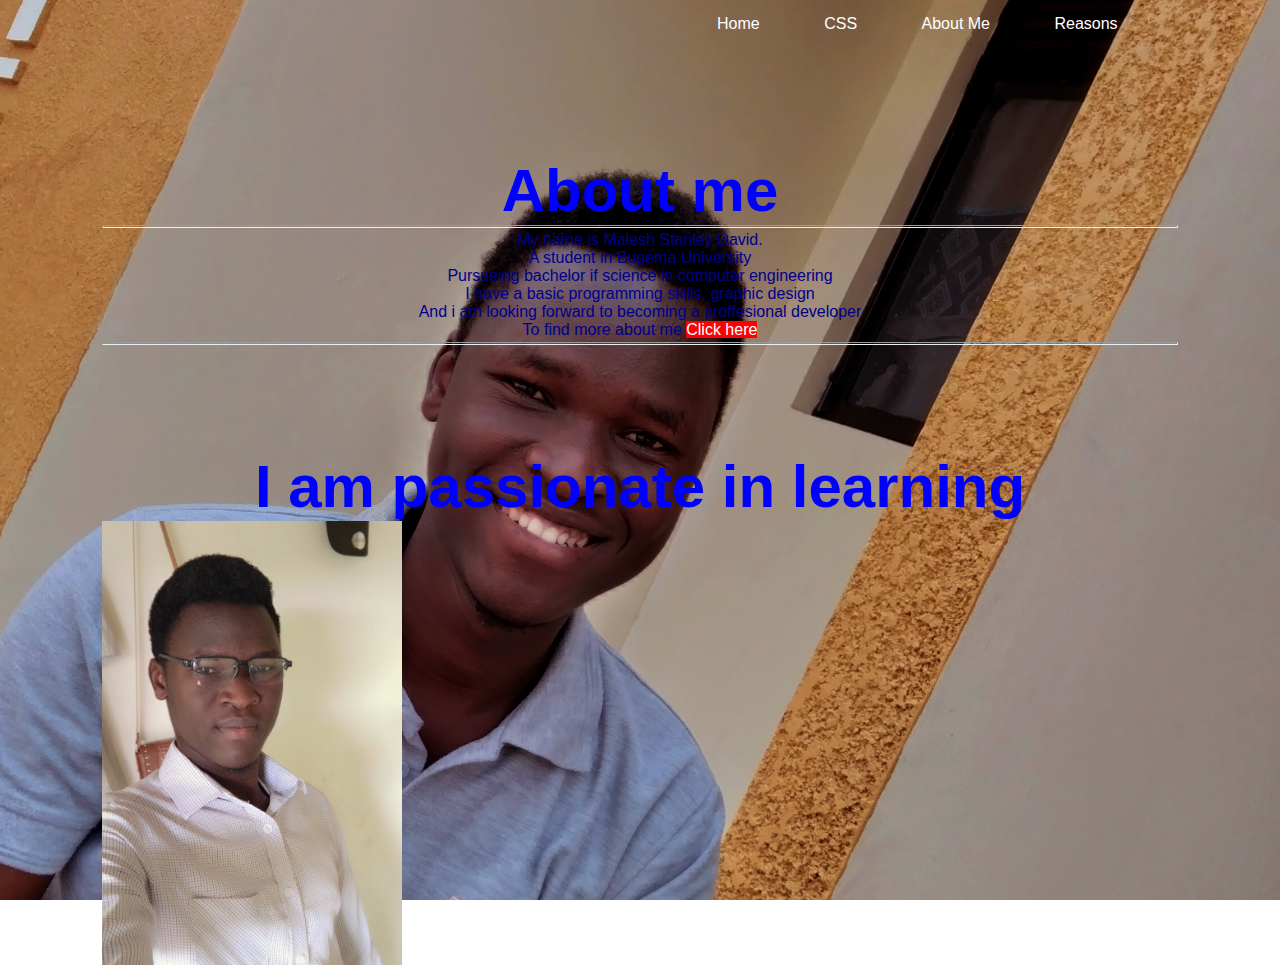
==== about.html @ d028463c "i" ====
<!DOCTYPE html>
<html lang="en">
<head>
    <meta charset="UTF-8">
    <meta http-equiv="X-UA-Compatible" content="IE=edge">
    <meta name="viewport" content="width=device-width, initial-scale=1.0">
    <title>about me</title>
    <link rel="stylesheet" href="style.css">
    <!-- CSS only -->
<link href="https://cdn.jsdelivr.net/npm/bootstrap@5.2.3/dist/css/bootstrap.min.css" rel="stylesheet" integrity="sha384-rbsA2VBKQhggwzxH7pPCaAqO46MgnOM80zW1RWuH61DGLwZJEdK2Kadq2F9CUG65" crossorigin="anonymous">
</head>
<body>
    <div class="container" style="background-image: url(images/me.jpg); background-repeat: no-repeat;">
        <nav>
            <ul>
                <li><a href="#">Home</a></li>
                <li><a href="">CSS</a></li>
                <li><a href="">About Me</a></li>
                <li><a href="">Reasons</a></li>
            </ul>
        </nav>

        <div class="row">
            <div class="col">
                <h1>About me</h1>
                <hr style="color: red; height: 3px;">
                <p>
                    My name is Malesh Stanley David. <br> 
                    A student in Bugema University <br>
                    Pursueing bachelor if science in computer engineering <br>
                    I have a basic programming skills, graphic design <br> 
                    And i am looking forward to becoming a proffesional developer <br>
                    To find more about me 
                    <a href="https://malesh-stanley.github.io/jm/" style="color: white; text-decoration: none; background-color: red; border: 1px white;">Click here</a>
                </p>
                <hr style="color: red; height: 3px;">
            </div>
            <div class="col">
                <h1>I am passionate in learning</h1>
                <img src="images/jm2.jpg" style="width: 300px;">
            </div>
        </div>
    </div>
    

    <!-- JavaScript Bundle with Popper -->
<script src="https://cdn.jsdelivr.net/npm/bootstrap@5.2.3/dist/js/bootstrap.bundle.min.js" integrity="sha384-kenU1KFdBIe4zVF0s0G1M5b4hcpxyD9F7jL+jjXkk+Q2h455rYXK/7HAuoJl+0I4" crossorigin="anonymous"></script>
</body>
</html>
---- style.css ----
*{
    margin: 0;
    padding: 0;
    box-sizing: border-box;
    font-family: 'poppins', sans-serif;
}
.container{
    width: 100%;
    height: 100vh;
    background-image: linear-gradient(rgb(0,0,0,0.2), transparent), url(images/stan1.jpeg);
    background-size: cover;
    background-position: center;
    padding: 0 8%;
    position: relative;
}
nav{
    display: flex;
    width: 100%;
    align-items: center;
    flex-wrap: wrap;
    padding: 5px 0;
}
.cart-icon{
    width: 60px;
    cursor: pointer;
}
nav ul{
    flex: 1;
    text-align: right;
    padding-right: 30px;
}
nav ul li{
    display: inline-block;
    list-style: none;
    margin: 10px 30px;
}

nav ul li a{
    color: white;
    text-decoration: none;
    position: relative;
}

nav ul li a::after{
    content: '';
    width: 0;
    height: 3px;
    position: absolute;
    bottom: -5px;
    left: 50%;
    transform: translateX(-50%);
    background: blue;
    transition: 0.3s;
}
nav ul li a:hover::after{
    width: 100%;
}
.text-box{
    color: white;
    position: absolute;
    bottom: 10%;
    display: inline-block;
    width: 600px;
}
.text-box p{
    font-size: 50px;
    font-weight: 600;
}
.text-box h1{
    font-size: 100px;
    line-height: 100px;
    margin-left: -10px;
    color: transparent;
    -webkit-text-stroke: 1px white;
    background: url(images/im100.png);
    -webkit-background-clip: text;
    background-position: 0 0;
    animation: back 20s linear infinite;
}
.schools{
    right: 2%;
    color: white;
    top: 40%;
    color: white;
    position: absolute;
    width: 600px;
    display: inline-block;
}
.schools p{
    margin: 10px 0;
    font-size: 30px;
    font-weight: 600;
    background-color: lightskyblue;
    padding: 2px 5px;
    border: none;
    border-radius: 10px;
}
.schools li{
    list-style-type: none;
}
.schools li a{
    text-decoration: none;
    color: white;
    font-size: 20px;
}
@keyframes back{
    100%{
        background-position: 2000px 0;
    }
}


.text-box h3{
    font-size: 40px;
    font-weight: 500;
}
.text-box .row{
    display: flex;
    align-items: center;
    flex-wrap: wrap;
    margin-top: 30px;
}
.text-box a{
    color: #fff;
    text-decoration: none;
    padding: 10px 20px;
    margin-right: 20px;
    border: 2px solid #fff;
    display: flex;
    align-items: center;
}
.text-box a span{
    font-size: 30px;
    line-height: 15px;
    margin-left: 5px;
}
.css {
    text-align: center;
    width: 1000px;
    margin-top: 10%;
}
.css h1{
    font-size: 100px;
    color: white;

}
.css h3{
    color: white;
    display: inline-block;
    text-align: center;
}
.css p{
    margin: 15px 10px;
    color: white;
}
.col h1{
    margin-top: 10%;
    text-align: center;
    color: blue;
    font-size: 60px;
}
.col p{
    text-align: center;
    color: darkblue;
    padding: 3px 0;
}
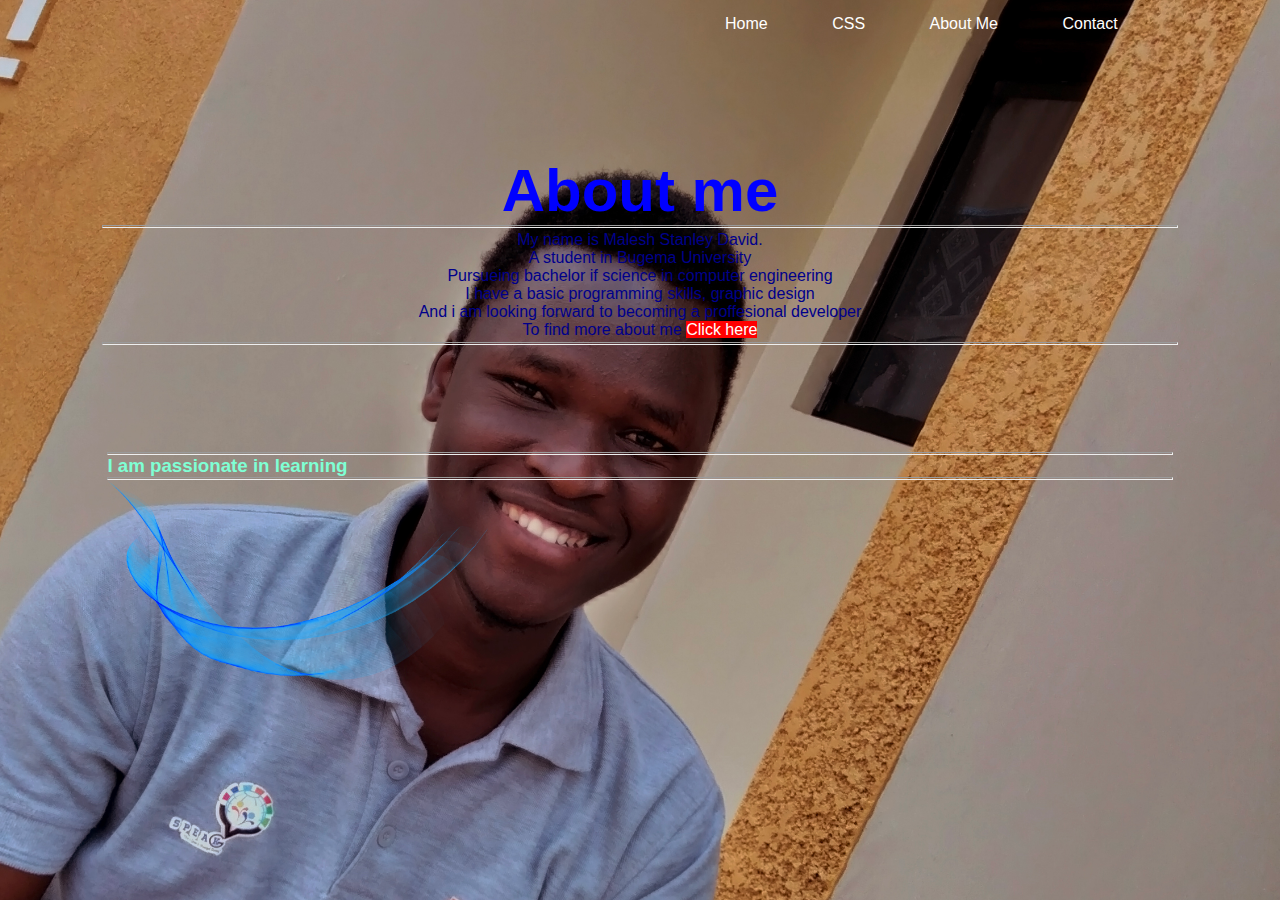
==== commit 08582c97: "i" ====
--- a/about.html
+++ b/about.html
@@ -16,7 +16,7 @@
                 <li><a href="#">Home</a></li>
                 <li><a href="">CSS</a></li>
                 <li><a href="">About Me</a></li>
-                <li><a href="">Reasons</a></li>
+                <li><a href="">Contact</a></li>
             </ul>
         </nav>
 
@@ -35,9 +35,11 @@
                 </p>
                 <hr style="color: red; height: 3px;">
             </div>
-            <div class="col">
-                <h1>I am passionate in learning</h1>
-                <img src="images/jm2.jpg" style="width: 300px;">
+            <div class="col" style="margin: 10% 5px; color: aquamarine;">
+                <hr style="color: blue; height: 3px;">
+                <h3>I am passionate in learning</h3>
+                <hr style="color: blue; height: 3px;">
+                <img src="images/fly2.png" style="width: 400px; height: 200px;">
             </div>
         </div>
     </div>
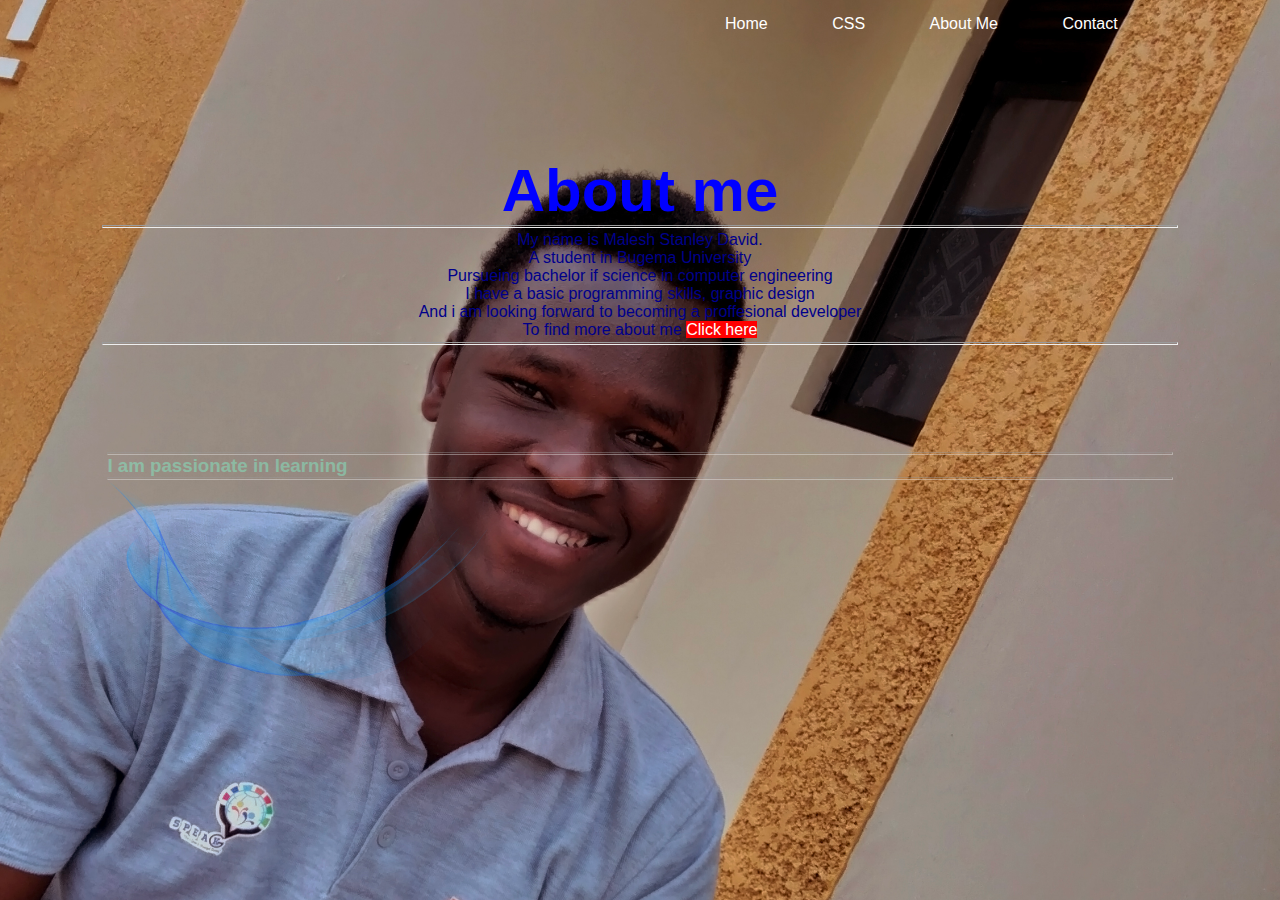
==== commit e812a66e: "i" ====
--- a/about.html
+++ b/about.html
@@ -13,10 +13,10 @@
     <div class="container" style="background-image: url(images/me.jpg); background-repeat: no-repeat;">
         <nav>
             <ul>
-                <li><a href="#">Home</a></li>
-                <li><a href="">CSS</a></li>
-                <li><a href="">About Me</a></li>
-                <li><a href="">Contact</a></li>
+                <li><a href="index.html">Home</a></li>
+                <li><a href="css.html">CSS</a></li>
+                <li><a href="#">About Me</a></li>
+                <li><a href="contact.html">Contact</a></li>
             </ul>
         </nav>
 
@@ -35,7 +35,7 @@
                 </p>
                 <hr style="color: red; height: 3px;">
             </div>
-            <div class="col" style="margin: 10% 5px; color: aquamarine;">
+            <div class="col" style="margin: 10% 5px; color: aquamarine; opacity: 40%;">
                 <hr style="color: blue; height: 3px;">
                 <h3>I am passionate in learning</h3>
                 <hr style="color: blue; height: 3px;">
--- a/style.css
+++ b/style.css
@@ -164,3 +164,21 @@
     color: darkblue;
     padding: 3px 0;
 }
+.speech{
+    text-align: center;
+    width: 1000px;
+    margin-top: 15%;
+}
+.speech h2{
+    font-size: 50px;
+    color: white;
+}
+.speech p{
+    text-align: center;
+    color: white;
+    padding: 3px 0;
+}
+.speech h3{
+    font-size: 20px;
+    color: blue;
+}
